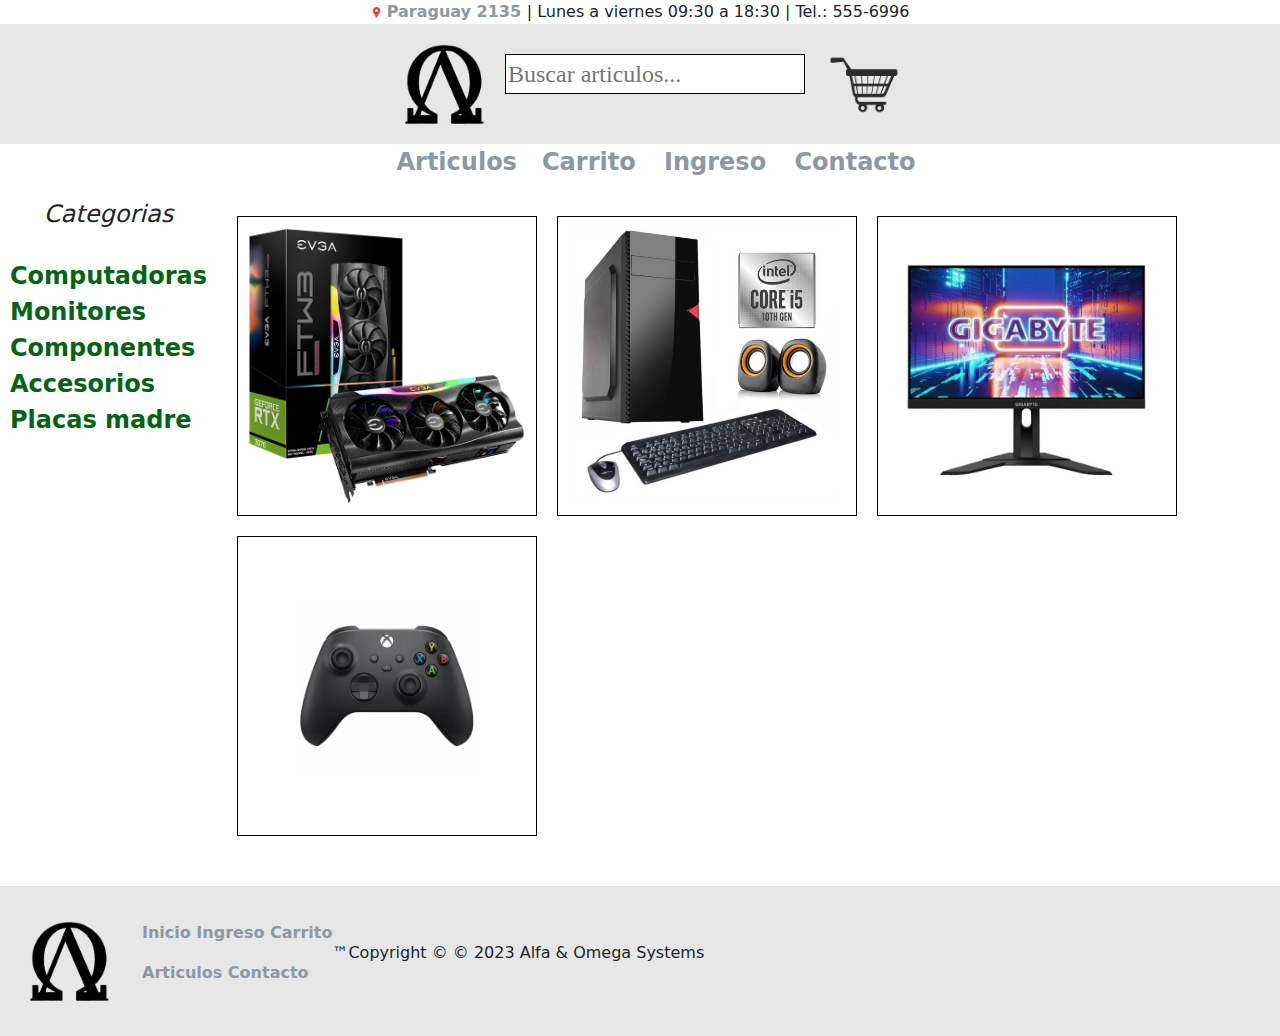
==== index.html @ 6e59d8a5 "Version base" ====
<!DOCTYPE html>
<html lang="en">
<head>
    <meta charset="UTF-8">
    <meta http-equiv="X-UA-Compatible" content="IE=edge">
    <meta name="viewport" content="width=device-width, initial-scale=1.0">
    <title>Alfa & Omega Systems</title>
    <link rel="stylesheet" href="./css/bootstrap.min.css">
    <link rel="icon" href="./img/logo_trs.png" type="image/png">
    <script src="./js/bootstrap.min.js"></script>
    <link rel="stylesheet" href="./css/stile.css">
</head>
<body>
    <header> 
        <!-- Ubicacion, direccion, horarios. -->
        <div>
            <img src="./img/logo_ubicacion.png" alt="" height="11"></a> <a href="https://goo.gl/maps/rfStgZWBgiSC1NnH6" target="_blank">Paraguay 2135 </a>  | Lunes a viernes 09:30 a 18:30 | Tel.: 555-6996
        </div>
    </header>
    <main>
        <!-- Logo, Busqueda y botones ingreso y registro -->
        <div class="section01">
            <nav>
                <a href="./index.html">
                <img src="./img/logo_trs.png" alt="Logo" class="logo_trs">
                </a>
            </nav>
            <div class="busqueda_art">
                <nav>
                <input type="search" id="busqueda_art" name="busqueda_art" placeholder="Buscar articulos..." autocomplete="off">
                </nav>
            </div>
            <nav>
                <a href="./pages/Carrito.html">
                <img src="./img/carrito.png" alt="carrito" class="logo_carrito">
                </a>
            </nav>
        </div>
        <nav class="navega_sitio">
            <ul>
                <li><a href="./pages/Articulos.html" >Articulos</a></li>
                <li><a href="./pages/Carrito.html">Carrito </a></li>
                <li><a href="./pages/Ingreso.html">Ingreso </a></li>
                <li><a href="./pages/Contacto.html">Contacto</a></li>
            </ul>
        </nav>
        <!-- Fin logo busqueda e ingreso y navegacion. -->
        <div class="main_body">
            <!-- Etuiquetas categorias -->
            <nav class="categorias">
                <p> Categorias </p>
                <ul>
                    <li><a href="./pages/Computadoras.html">Computadoras</a></li>
                    <li><a href="./pages/Monitores.html">Monitores</a></li>
                    <li><a href="./pages/Componentes.html">Componentes</a></li>
                    <li><a href="./pages/Accesorios.html">Accesorios</a></li>
                    <li><a href="./pages/placas_madre.html">Placas madre</a></li>
                </ul>
            </nav>
            <!-- Imagenes centro -->
            <div class="imagenes_centro">
                <img src="./img/GPU_3070.png" alt="" class="img_cent">
                <img src="./img/pc_i5.jpg" alt="" class="img_cent">
                <img src="./img/mon_gigabyte.jpg" alt=""class="img_cent">
                <img src="./img/gamepad_01.jpg" alt="" class="img_cent">
            </div>
        </div>
    </main>
    <!-- Footer -->
    <footer>
        <section id="sectionfoot">
            <a href="./index.html">
            <img src="./img/logo_trs.png" alt="Logo" class="logo_foot" >
            </a>
        </section>
        <nav>
            <ul>
                <li>
                    <a href="./index.html">Inicio </a>
                    <a href="./pages/Ingreso.html">Ingreso </a>
                    <a href="./pages/Carrito.html">Carrito </a>
                </li>
            </ul>
            <ul>
                <li  class="foot_sec_02">
                    <a href="./pages/Articulos.html">Articulos </a>
                    <a href="./pages/Contacto.html">Contacto </a>
                </li>
            </ul>
        </nav>
        <div class="copyright">
                    <p class="copyright">™Copyright © © 2023 Alfa & Omega Systems</p>
        </div>
    </footer>
</body>
</html>
---- css/stile.css ----
@font-face {
  font-family: "greek";
  src: url(../fonts/GFSNeohellenic-Regular.ttf);
}
@import url('https://fonts.googleapis.com/css2?family=Open+Sans&display=swap');

header {
  position:initial;
  text-align: center;
}
/* Texto hypervinculos */
a {
  text-indent: 10px;
  color: #8e98a3;
  text-decoration: none;
  font-weight: bold;
  
}
ul{
  list-style: none ;
}

/* Recuadro logo y busqueda */
.section01 {
  display: flex;
  align-items: center;
  justify-content: center;
  flex-flow: row wrap;
  background-color: rgb(231, 231, 231);
  padding: 20px;
  }
    .logo_trs {
    width: 80px;
    height: 80px;
    margin-left: 30px;
    
    }
    .busqueda_art
    input {
    width: 300px;
    height: 40px;
    text-align: left;
    border: 1px solid #000000;
    font-family:"" ;
    font-size: x-large;
    }
    .logo_carrito
    {
    width: 80px;
    height: 80px;
    }
    
/* Etiquetas navegacion */
.navega_sitio  {
  display: flex;
  justify-content: center;
  }
      .navega_sitio ul li  {
        margin: 10px;
        display: inline;
        font-size: x-large;
      }

/* Cuerpo principal de contenido */
  .main_body {
  display: flex;
  justify-content: left;
  
  }
  
  /* Categorias */
  .categorias p{
    display: flex;
    justify-content: center;
    font-style: italic;
    font-size: x-large;
  }
    .categorias ul {
      padding: 10px;
      font-size: x-large;
    }
      .categorias ul li {
      display: block
      }
      .categorias ul li a{
        color: rgb(4, 100, 20);
      }
/* Categorias Fin */

/* imagenes centro */
.imagenes_centro {
  display: flex ;
  flex-wrap: wrap;
  padding: 10px;
  
  }
  .img_cent {
    border: 1px solid #000000;
    width: 300px;
    height: 300px;
    padding: 10px;
    margin: 10px;
    object-fit:contain
  }

  /* Recuadro ingreso y registro */
    .ingreso_usuario01 fieldset {
      display: inline-block;
      width: 300px;
      height: 240px;
      padding: 20px;
      border: 1px solid #000000;
      border-radius: 1px;
    }
    .registro_usuario01 fieldset {
      display: inline-block;
      width: 300px;
      height: 240px;
      padding: 20px;
      border: 1px solid #000000;
      border-radius: 1px;
    }
    label {
      width: 300px;
      height: 30px;
      text-align: left;
      margin-top: 10px;
      margin-right: 20px;
      margin-left: 20px;
      margin-bottom: 0px;
      font-size: large;
    }
    input {
      width: 300px;
      height: 30px;
      text-align: left;
      border: 1px solid #000000;
      margin-top: 0px;
      margin-right: 20px;
      margin-left: 20px;
      margin-bottom: 20px;
      font-size: large;
      
    }
    button {
      width: 100px;
      height: 30px;
      text-align: center;
      border: 1px solid #000000;
      margin-top: 0px;
      margin-right: 20px;
      margin-left: 20px;
      margin-bottom: 20px;
      font-size: large;
    }

/* Recuadro contacto */
.contacto_form
fieldset {
  width: 300px;
  height: 570px;
  padding: 10px;
  border: 1px solid #000000;
  border-radius: 1px;
  }
  #comentario01 {
  margin-left: 20px;
  }


/* Footer */
footer {
  display: flex;
  align-items: center;
  justify-content: left;
  margin-top: 30px;
  width: 100%;
  height: 150px;
  background-color: rgb(231, 231, 231);
  }
  .logo_foot {
    
    margin-left: 30px;
    width: 80px;
    height: 80px;
    }
    footer nav ul li {
      display: block
    }
    
footer p {
  justify-content: center;
  align-items: stretch;
  margin-top: 0px;
  margin-left: 0px;
  }
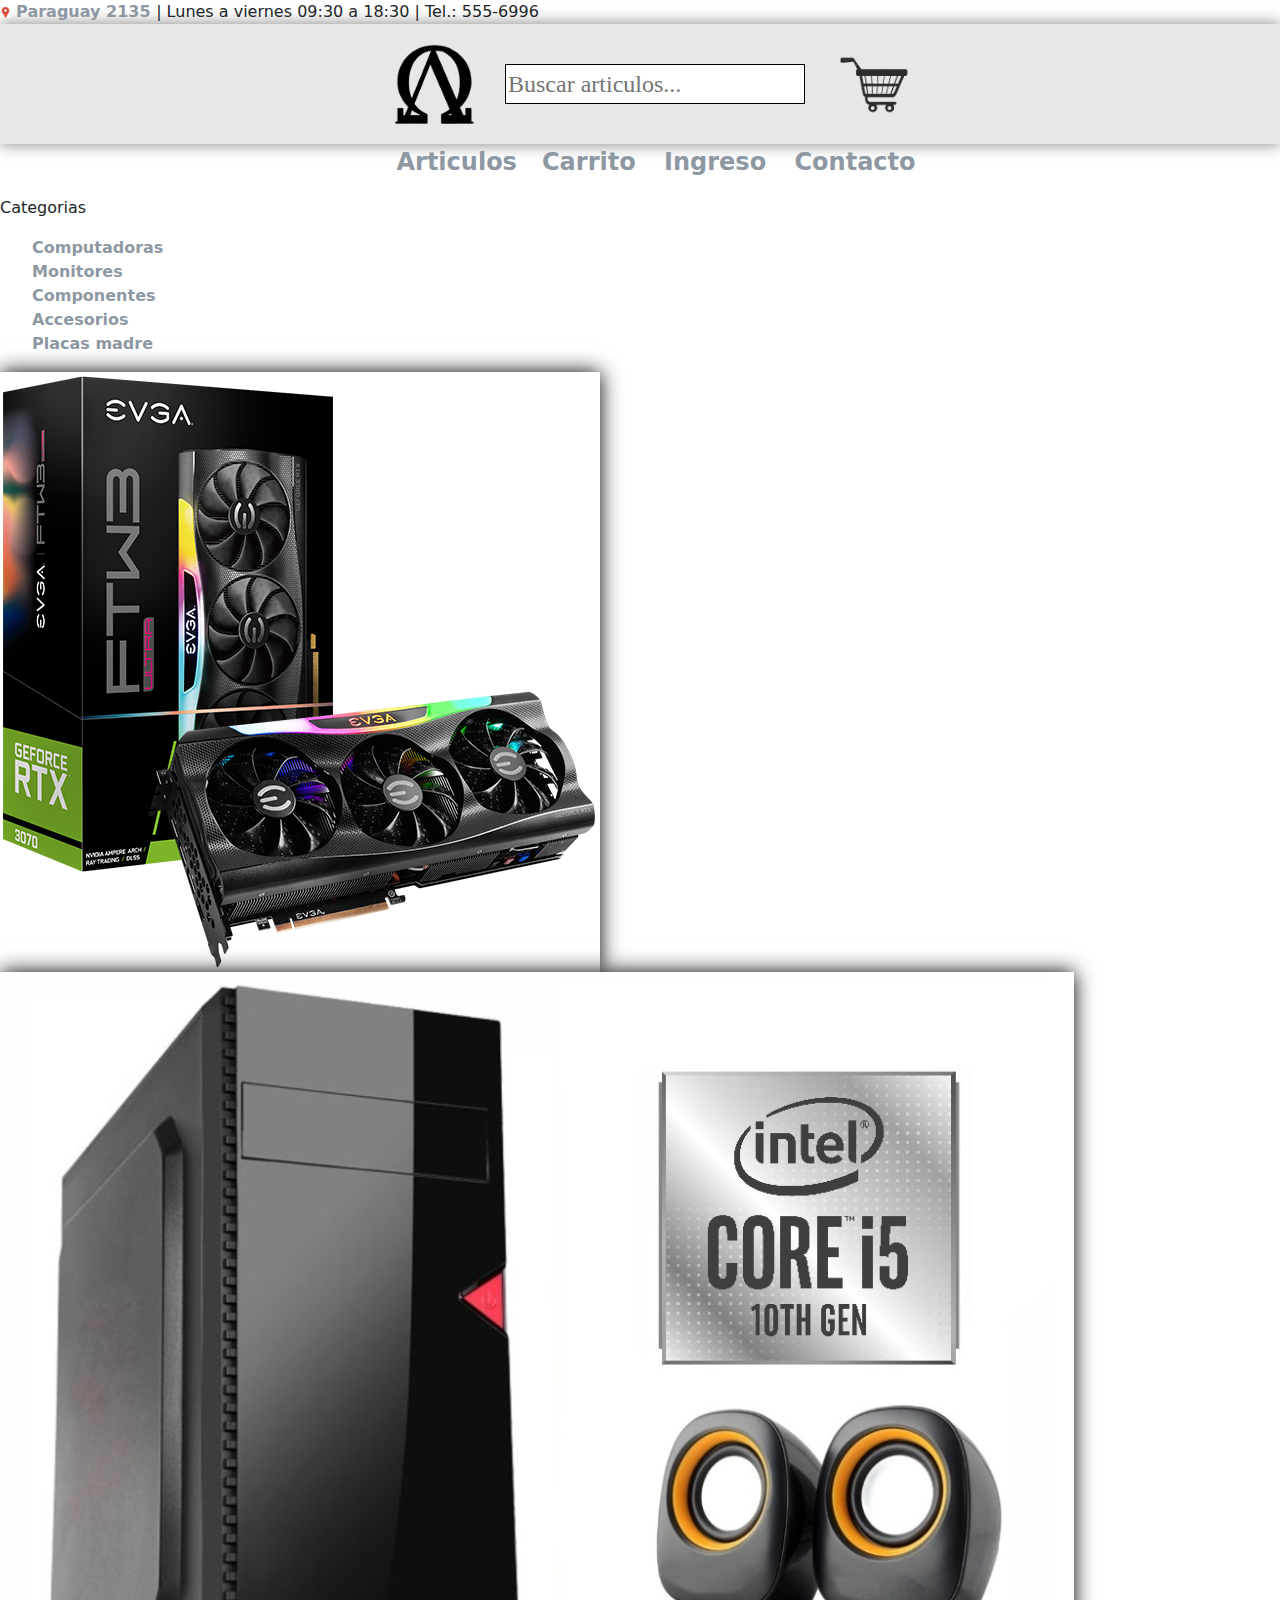
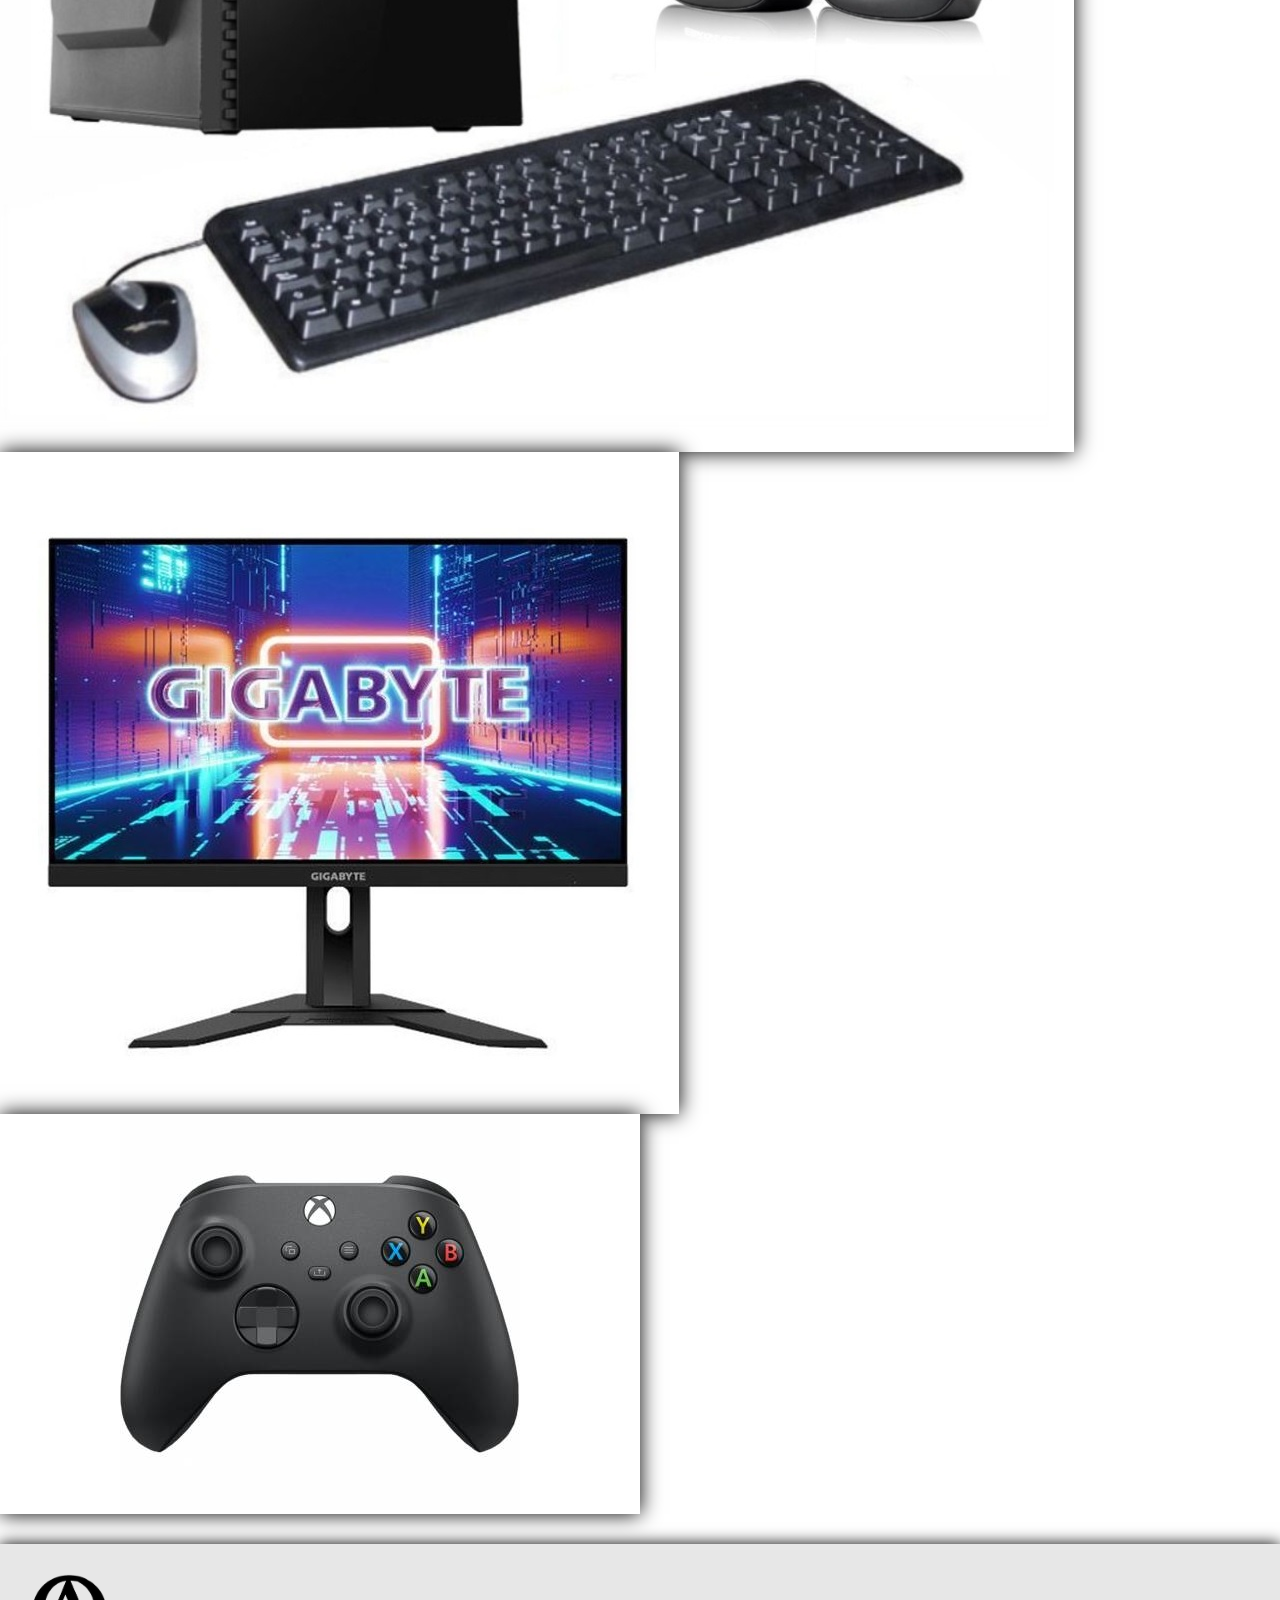
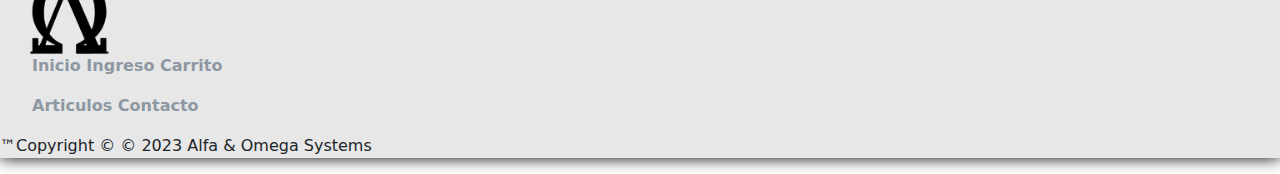
==== commit c28d387f: "modificacion pagina articulos framework" ====
--- a/index.html
+++ b/index.html
@@ -36,35 +36,39 @@
                 </a>
             </nav>
         </div>
-        <nav class="navega_sitio">
-            <ul>
-                <li><a href="./pages/Articulos.html" >Articulos</a></li>
-                <li><a href="./pages/Carrito.html">Carrito </a></li>
-                <li><a href="./pages/Ingreso.html">Ingreso </a></li>
-                <li><a href="./pages/Contacto.html">Contacto</a></li>
-            </ul>
-        </nav>
-        <!-- Fin logo busqueda e ingreso y navegacion. -->
-        <div class="main_body">
-            <!-- Etuiquetas categorias -->
-            <nav class="categorias">
-                <p> Categorias </p>
-                <ul>
-                    <li><a href="./pages/Computadoras.html">Computadoras</a></li>
-                    <li><a href="./pages/Monitores.html">Monitores</a></li>
-                    <li><a href="./pages/Componentes.html">Componentes</a></li>
-                    <li><a href="./pages/Accesorios.html">Accesorios</a></li>
-                    <li><a href="./pages/placas_madre.html">Placas madre</a></li>
-                </ul>
-            </nav>
-            <!-- Imagenes centro -->
-            <div class="imagenes_centro">
-                <img src="./img/GPU_3070.png" alt="" class="img_cent">
-                <img src="./img/pc_i5.jpg" alt="" class="img_cent">
-                <img src="./img/mon_gigabyte.jpg" alt=""class="img_cent">
-                <img src="./img/gamepad_01.jpg" alt="" class="img_cent">
+        <section class="internal_body">
+            <div>
+                <nav class="navega_sitio">
+                    <ul>
+                        <li><a href="./pages/Articulos.html" >Articulos</a></li>
+                        <li><a href="./pages/Carrito.html">Carrito </a></li>
+                        <li><a href="./pages/Ingreso.html">Ingreso </a></li>
+                        <li><a href="./pages/Contacto.html">Contacto</a></li>
+                    </ul>
+                </nav>
             </div>
-        </div>
+            <!-- Fin logo busqueda e ingreso y navegacion. -->
+            <div class="main_body">
+                <!-- Etuiquetas categorias -->
+                <nav class="categorias">
+                    <p> Categorias </p>
+                    <ul>
+                        <li><a href="./pages/Computadoras.html">Computadoras</a></li>
+                        <li><a href="./pages/Monitores.html">Monitores</a></li>
+                        <li><a href="./pages/Componentes.html">Componentes</a></li>
+                        <li><a href="./pages/Accesorios.html">Accesorios</a></li>
+                        <li><a href="./pages/placas_madre.html">Placas madre</a></li>
+                    </ul>
+                </nav>
+                <!-- Imagenes centro -->
+                <div class="imagenes_centro">
+                    <img src="./img/GPU_3070.png" alt="" class="img_cent">
+                    <img src="./img/pc_i5.jpg" alt="" class="img_cent">
+                    <img src="./img/mon_gigabyte.jpg" alt=""class="img_cent">
+                    <img src="./img/gamepad_01.jpg" alt="" class="img_cent">
+                </div>
+            </div>
+        </section>
     </main>
     <!-- Footer -->
     <footer>
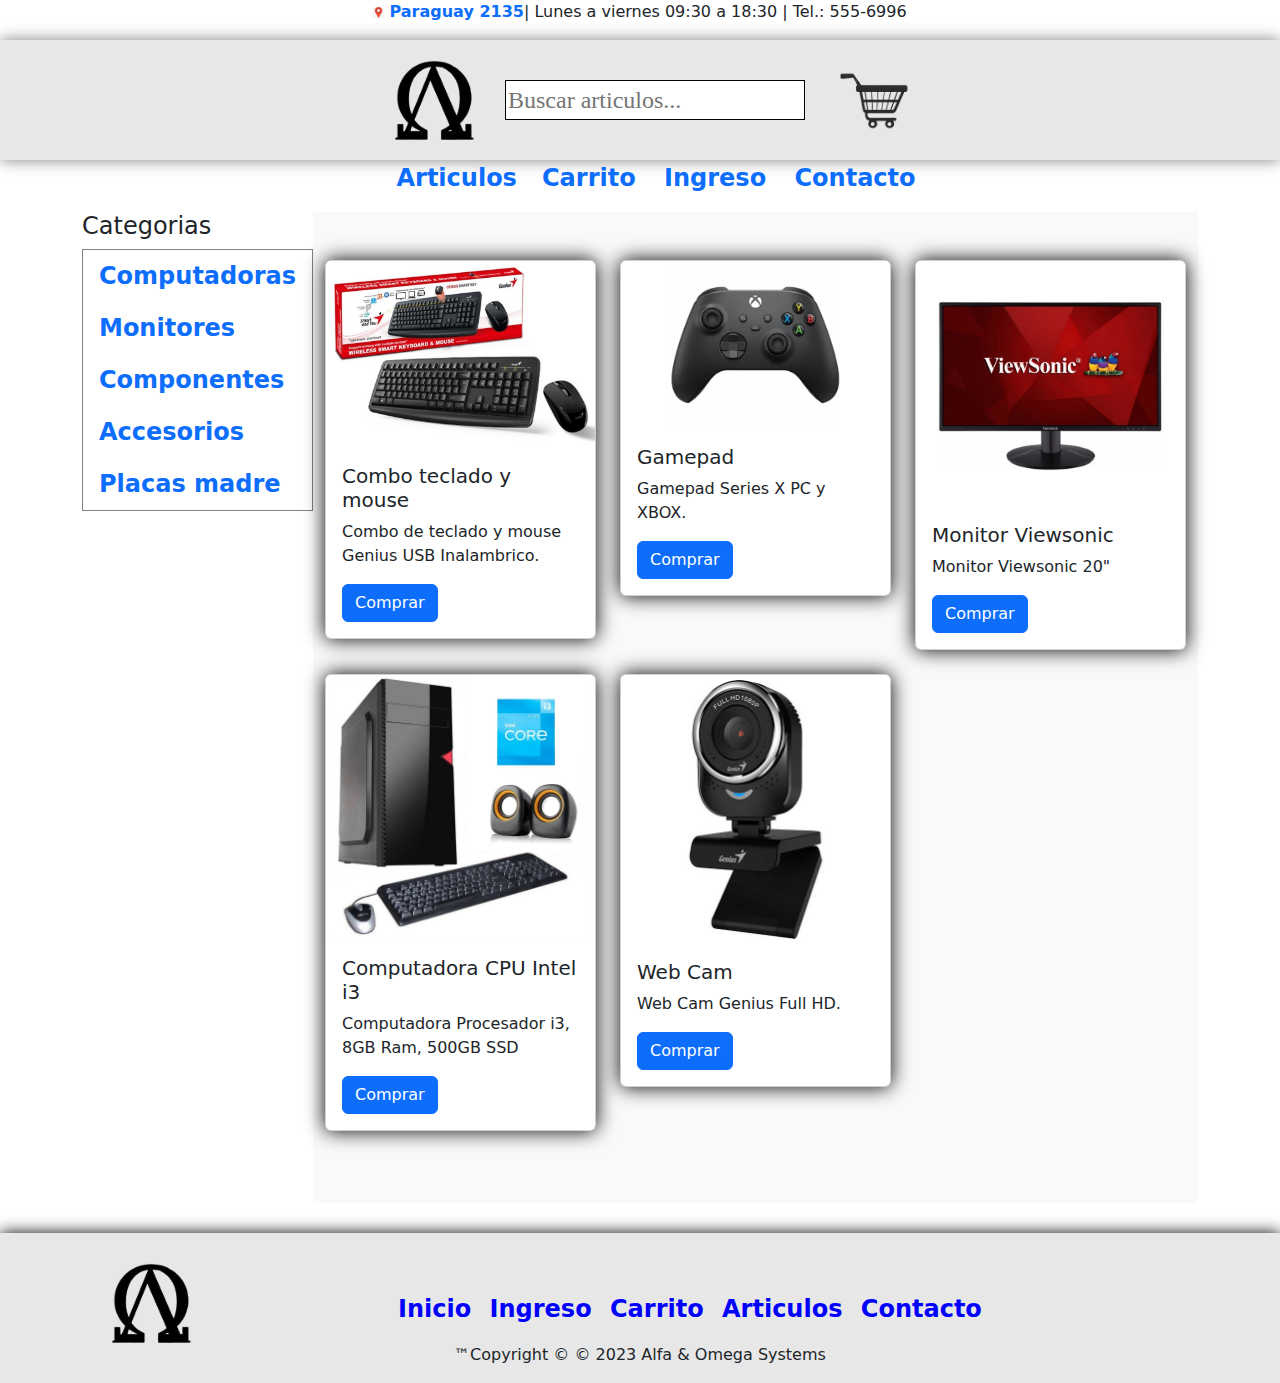
==== commit 761871e9: "modificacion paginas a mobile" ====
--- a/index.html
+++ b/index.html
@@ -1,99 +1,166 @@
 <!DOCTYPE html>
-<html lang="en">
+<html lang="es">
 <head>
     <meta charset="UTF-8">
     <meta http-equiv="X-UA-Compatible" content="IE=edge">
     <meta name="viewport" content="width=device-width, initial-scale=1.0">
     <title>Alfa & Omega Systems</title>
+    <link rel="icon" href="./img/logo_trs.png" type="image/png">
+    <link rel="stylesheet" href="./css/stile.css">
     <link rel="stylesheet" href="./css/bootstrap.min.css">
-    <link rel="icon" href="./img/logo_trs.png" type="image/png">
     <script src="./js/bootstrap.min.js"></script>
-    <link rel="stylesheet" href="./css/stile.css">
 </head>
 <body>
     <header> 
         <!-- Ubicacion, direccion, horarios. -->
-        <div>
-            <img src="./img/logo_ubicacion.png" alt="" height="11"></a> <a href="https://goo.gl/maps/rfStgZWBgiSC1NnH6" target="_blank">Paraguay 2135 </a>  | Lunes a viernes 09:30 a 18:30 | Tel.: 555-6996
+        <div class="img_map_icon">
+            <img src="./img/logo_ubicacion.png" alt="map_icon" height="11"></a> <a href="https://goo.gl/maps/rfStgZWBgiSC1NnH6" target="_blank">Paraguay 2135 </a> 
+        </div>
+        <div class="p_header">
+            <p> | Lunes a viernes 09:30 a 18:30 | Tel.: 555-6996 </p>
         </div>
     </header>
-    <main>
-        <!-- Logo, Busqueda y botones ingreso y registro -->
-        <div class="section01">
+    <!-- Logo, Busqueda y botones ingreso y registro -->
+    <div class="section01">
+        <nav>
+            <a href="./index.html">
+            <img src="./img/logo_trs.png" alt="Logo" class="logo_trs">
+            </a>
+        </nav>
+        <div class="busqueda_art">
             <nav>
-                <a href="./index.html">
-                <img src="./img/logo_trs.png" alt="Logo" class="logo_trs">
-                </a>
-            </nav>
-            <div class="busqueda_art">
-                <nav>
-                <input type="search" id="busqueda_art" name="busqueda_art" placeholder="Buscar articulos..." autocomplete="off">
-                </nav>
-            </div>
-            <nav>
-                <a href="./pages/Carrito.html">
-                <img src="./img/carrito.png" alt="carrito" class="logo_carrito">
-                </a>
+            <input type="search" id="busqueda_art" name="busqueda_art" placeholder="Buscar articulos..." autocomplete="off">
             </nav>
         </div>
-        <section class="internal_body">
-            <div>
-                <nav class="navega_sitio">
-                    <ul>
-                        <li><a href="./pages/Articulos.html" >Articulos</a></li>
-                        <li><a href="./pages/Carrito.html">Carrito </a></li>
-                        <li><a href="./pages/Ingreso.html">Ingreso </a></li>
-                        <li><a href="./pages/Contacto.html">Contacto</a></li>
-                    </ul>
-                </nav>
-            </div>
-            <!-- Fin logo busqueda e ingreso y navegacion. -->
-            <div class="main_body">
+        <nav>
+            <a href="./pages/Carrito.html">
+            <img src="./img/carrito.png" alt="carrito" class="logo_carrito">
+            </a>
+        </nav>
+    </div>
+    <main>
+        <div class="container col-12">
+        <!-- Etiquetas de navegacion superior -->
+            <nav class="navega_sitio ">
+                <ul>
+                    <li><a href="./pages/Articulos.html" >Articulos</a></li>
+                    <li><a href="./pages/Carrito.html">Carrito </a></li>
+                    <li><a href="./pages/Ingreso.html">Ingreso </a></li>
+                    <li><a href="./pages/Contacto.html">Contacto</a></li>
+                </ul>
+            </nav>
+            <div class="inbody">
                 <!-- Etuiquetas categorias -->
-                <nav class="categorias">
-                    <p> Categorias </p>
-                    <ul>
-                        <li><a href="./pages/Computadoras.html">Computadoras</a></li>
-                        <li><a href="./pages/Monitores.html">Monitores</a></li>
-                        <li><a href="./pages/Componentes.html">Componentes</a></li>
-                        <li><a href="./pages/Accesorios.html">Accesorios</a></li>
-                        <li><a href="./pages/placas_madre.html">Placas madre</a></li>
-                    </ul>
-                </nav>
+                <aside>
+                    <nav>
+                        <h4 class="cat_text">Categorias</h4>
+                        <ul class="nav flex-column categoria2">
+                            <li class="nav-item">
+                                <a class="nav-link active" href="./pages/Computadoras.html">Computadoras</a>
+                            </li>
+                            <li class="nav-item">
+                                <a class="nav-link" href="./pages/Monitores.html">Monitores</a>
+                            </li>
+                            <li class="nav-item">
+                                <a class="nav-link" href="./pages/Componentes.html">Componentes</a>
+                            </li>
+                            <li class="nav-item">
+                                <a class="nav-link" href="./pages/Accesorios.html">Accesorios</a>
+                            </li>
+                            <li class="nav-item">
+                                <a class="nav-link" href="./pages/placas_madre.html">Placas madre</a>
+                            </li>
+                        </ul>
+                    </nav>
+                </aside>
                 <!-- Imagenes centro -->
-                <div class="imagenes_centro">
-                    <img src="./img/GPU_3070.png" alt="" class="img_cent">
-                    <img src="./img/pc_i5.jpg" alt="" class="img_cent">
-                    <img src="./img/mon_gigabyte.jpg" alt=""class="img_cent">
-                    <img src="./img/gamepad_01.jpg" alt="" class="img_cent">
+                <div class="album py-5 bg-light">
+                    <div class="container">
+                        <div class="row">
+                            <div class="col-md-4">
+                                <div class="img_cent card mb-4 box-shadow">
+                                    <img class="card-img-top" src="../img/tec_03.jpg" alt="Articulo">
+                                    <div class="card-body">
+                                    <h5 class="card-title">Combo teclado y mouse</h5>
+                                    <p class="card-text">Combo de teclado y mouse Genius USB Inalambrico.</p>
+                                    <a href="#" class="btn btn-primary">Comprar</a>
+                                    </div>
+                                </div>
+                            </div>
+                            <div class="col-md-4">
+                                <div class="img_cent card mb-4" >
+                                    <img class="card-img-top" src="../img/gamepad_01.jpg" alt="Articulo">
+                                    <div class="card-body">
+                                    <h5 class="card-title">Gamepad</h5>
+                                    <p class="card-text">Gamepad Series X PC y XBOX.</p>
+                                    <a href="#" class="btn btn-primary">Comprar</a>
+                                    </div>
+                                </div>
+                            </div>
+                            <div class="col-md-4">
+                                <div class="img_cent card mb-4">
+                                    <img class="card-img-top" src="../img/mon_view.jpg" alt="Articulo">
+                                    <div class="card-body">
+                                    <h5 class="card-title">Monitor Viewsonic</h5>
+                                    <p class="card-text">Monitor Viewsonic 20"</p>
+                                    <a href="#" class="btn btn-primary">Comprar</a>
+                                    </div>
+                                </div>
+                            </div>
+                            <div class="col-md-4">
+                                <div class="img_cent card mb-4">
+                                    <img class="card-img-top" src="../img/PC_i3.jpg" alt="Articulo">
+                                    <div class="card-body">
+                                    <h5 class="card-title">Computadora CPU Intel i3</h5>
+                                    <p class="card-text">Computadora Procesador i3, 8GB Ram, 500GB SSD</p>
+                                    <a href="#" class="btn btn-primary">Comprar</a>
+                                    </div>
+                                </div>
+                            </div>
+                            <div class="col-md-4">
+                                <div class="img_cent card mb-4 box-shadow">
+                                    <img class="card-img-top" src="./img/webcam_02.jpg" alt="Articulo">
+                                    <div class="card-body">
+                                    <h5 class="card-title">Web Cam</h5>
+                                    <p class="card-text">Web Cam Genius Full HD.</p>
+                                    <a href="#" class="btn btn-primary">Comprar</a>
+                                    </div>
+                                </div>
+                            </div>
+                        </div>
+                    </div>
                 </div>
             </div>
-        </section>
+        </div>
+        
     </main>
-    <!-- Footer -->
     <footer>
-        <section id="sectionfoot">
-            <a href="./index.html">
-            <img src="./img/logo_trs.png" alt="Logo" class="logo_foot" >
-            </a>
-        </section>
-        <nav>
-            <ul>
-                <li>
-                    <a href="./index.html">Inicio </a>
-                    <a href="./pages/Ingreso.html">Ingreso </a>
-                    <a href="./pages/Carrito.html">Carrito </a>
-                </li>
-            </ul>
-            <ul>
-                <li  class="foot_sec_02">
-                    <a href="./pages/Articulos.html">Articulos </a>
-                    <a href="./pages/Contacto.html">Contacto </a>
-                </li>
-            </ul>
-        </nav>
-        <div class="copyright">
-                    <p class="copyright">™Copyright © © 2023 Alfa & Omega Systems</p>
+        <div class="container">
+            <div class="d-flex justify-content-center">
+                <div class="align-self-start col-3">
+                    <a href="./index.html">
+                    <img src="./img/logo_trs.png" alt="Logo" class="logo_foot" >
+                    </a>
+                </div>
+                <div class="nav_foot align-self-end col-xs-3 col-lg-9">
+                    <nav>
+                        <ul>
+                            <li>
+                                <a href="./index.html">Inicio </a>
+                                <a href="./pages/Ingreso.html">Ingreso </a>
+                                <a href="./pages/Carrito.html">Carrito </a>
+                                <a href="./pages/Articulos.html">Articulos </a>
+                                <a href="./pages/Contacto.html">Contacto </a>
+                            </li>
+                        </ul>
+                    </nav>
+                </div>
+            </div>
+            <div class="row">
+                <div class="copyright ">
+                    <p class="col-12 d-flex justify-content-center">™Copyright © © 2023 Alfa & Omega Systems</p>
+                </div>
+            </div>
         </div>
     </footer>
 </body>
--- a/css/stile.css
+++ b/css/stile.css
@@ -1,16 +1,28 @@
-.inbody {
+
+@font-face {
+  font-family: "greek";
+  src: url(../fonts/GFSNeohellenic-Regular.ttf);
+}
+@import url('https://fonts.googleapis.com/css2?family=Open+Sans&display=swap');
+
+
+@media (orientation: landscape) {
+
+header {
+  display: grid;
+  justify-content: center;
+  grid-template-areas: 
+    "img_map_icon p_header"
+  ;
+  
+}
+
+  .inbody {
   display: grid;
   grid-template-areas:
   "aside album"
-  
   ;
 }
-
-@font-face {
-    font-family: "greek";
-    src: url(../fonts/GFSNeohellenic-Regular.ttf);
-}
-@import url('https://fonts.googleapis.com/css2?family=Open+Sans&display=swap');
 
 
 /* Texto hypervinculos */
@@ -31,7 +43,7 @@
 
 main div div aside nav ul li {
   font-size: x-large;
-  color: ;
+
 }
 
 /* Recuadro logo y busqueda */
@@ -101,19 +113,69 @@
   box-shadow: 0 0 20px black ;
   
 }
+  /* Recuadro ingreso y registro */
+  .ingreso_usuario01 fieldset {
+    display: inline-block;
+    width: 300px;
+    height: 240px;
+    padding: 20px;
+    border: 1px solid #000000;
+    border-radius: 1px;
+  }
+.registro_usuario01 fieldset {
+    display: inline-block;
+    width: 300px;
+    height: 240px;
+    padding: 20px;
+    border: 1px solid #000000;
+    border-radius: 1px;
+  }  
+  label {
+    width: 300px;
+    height: 30px;
+    text-align: left;
+    margin-top: 10px;
+    margin-right: 20px;
+    margin-left: 20px;
+    margin-bottom: 0px;
+    font-size: large;
+  }
+  input {
+    width: 300px;
+    height: 30px;
+    text-align: left;
+    border: 1px solid #000000;
+    margin-top: 0px;
+    margin-right: 20px;
+    margin-left: 20px;
+    margin-bottom: 20px;
+    font-size: large;
+    
+  }
+  button {
+    width: 100px;
+    height: 30px;
+    text-align: center;
+    border: 1px solid #000000;
+    margin-top: 0px;
+    margin-right: 20px;
+    margin-left: 20px;
+    margin-bottom: 20px;
+    font-size: large;
+  }
 
 /* Recuadro contacto */
 .contacto_form
 fieldset {
-  width: 300px;
-  height: 570px;
-  padding: 10px;
-  border: 1px solid #000000;
-  border-radius: 1px;
-  }
-  #comentario01 {
-  margin-left: 20px;
-  }
+width: 300px;
+height: 570px;
+padding: 10px;
+border: 1px solid #000000;
+border-radius: 1px;
+}
+#comentario01 {
+margin-left: 20px;
+}
 
 
 /* Footer */
@@ -135,4 +197,192 @@
   font-size: x-large;
   text-decoration: none;
   margin: 5px;
-  }+  }
+}
+
+
+
+
+
+
+
+
+
+
+
+
+
+
+
+
+
+
+@media (orientation: portrait) {
+
+header {
+    display: grid;
+    grid-template-areas: 
+      "img_map_icon"
+      "p_header"
+    ;
+    
+  }
+.img_map_icon {
+  
+  justify-self: center !important;
+}
+.p_header {
+  
+  justify-self: center !important;
+}
+
+  .inbody {
+    display: grid;
+    grid-template-areas:
+    "aside"
+    "album"
+    ;
+  }
+  
+
+
+  @font-face {
+      font-family: "greek";
+      src: url(../fonts/GFSNeohellenic-Regular.ttf);
+  }
+  @import url('https://fonts.googleapis.com/css2?family=Open+Sans&display=swap');
+  
+  
+  /* Texto hypervinculos */
+  a {
+    color: #8e98a3;
+    text-decoration: none;
+    font-weight: bold;
+    font-size: small;
+  }
+  
+  ul{
+    list-style: none ;
+  }
+  
+  header div a {
+    text-decoration: none;
+  }
+  
+  main div div aside nav ul li {
+    font-size: large;
+  
+  }
+  
+  /* Recuadro logo y busqueda */
+  .section01 {
+    width: 100%;
+    display: flex;
+    align-items: center;
+    justify-content: center;
+    flex-flow: row wrap;
+    box-shadow: 0 0px 15px gray;
+    background-color: rgb(231, 231, 231);
+    padding: 20px;
+    
+    }
+      .logo_trs {
+      width: 80px;
+      height: 80px;
+      margin-left: 30px;
+      margin-right: 30px;
+      margin-bottom: 30px;
+      }
+      .busqueda_art
+      input {
+      width: 300px;
+      height: 40px;
+      text-align: left;
+      border: 1px solid #000000;
+      font-family:"" ;
+      font-size: large;
+      }
+      .logo_carrito
+      {
+      width: 80px;
+      height: 80px;
+      margin-top: 30px;
+      margin-left: 0px;
+      }
+      
+  /* Etiquetas navegacion */
+  .navega_sitio  {
+    display: flex;
+    justify-content: center;
+    }
+    .navega_sitio ul li  {
+      margin: 10px;
+      display: inline;
+      font-size: large;
+      }
+      .navega_sitio ul li a {
+        text-decoration: none;
+      }
+  /* Cuerpo principal de contenido */
+  
+    
+    /* Categorias */
+  aside {
+    justify-self: center !important;
+  }
+  .categoria2 {
+    border: 1px solid gray;
+    display: grid !important;
+    width: 250px;
+    justify-content: center;
+  }
+  aside nav ul {
+    font-size: large;
+    font-weight: bold;
+    }
+  
+  /* Categorias Fin */
+  
+  /* imagenes centro */
+  
+  .img_cent {
+    box-shadow: 0 0 20px black ;
+    
+  }
+  
+  /* Recuadro contacto */
+  .contacto_form
+  fieldset {
+    width: 300px;
+    height: 570px;
+    padding: 10px;
+    border: 1px solid #000000;
+    border-radius: 1px;
+    }
+    #comentario01 {
+    margin-left: 20px;
+    }
+  
+    
+  
+  /* Footer */
+  footer {
+    width: 100%;
+    margin-top: 30px;
+    background-color: rgb(231, 231, 231);
+    box-shadow: 0 0 15px black;
+    }
+    .logo_foot {
+      margin-top: 30px;
+      margin-left: 30px;
+      width: 80px;
+      height: 80px;
+      }
+    footer div div div nav ul li a {
+    list-style: none ;
+    color: blue;
+    font-size: large;
+    text-decoration: none;
+    margin: 5px;
+    }
+}